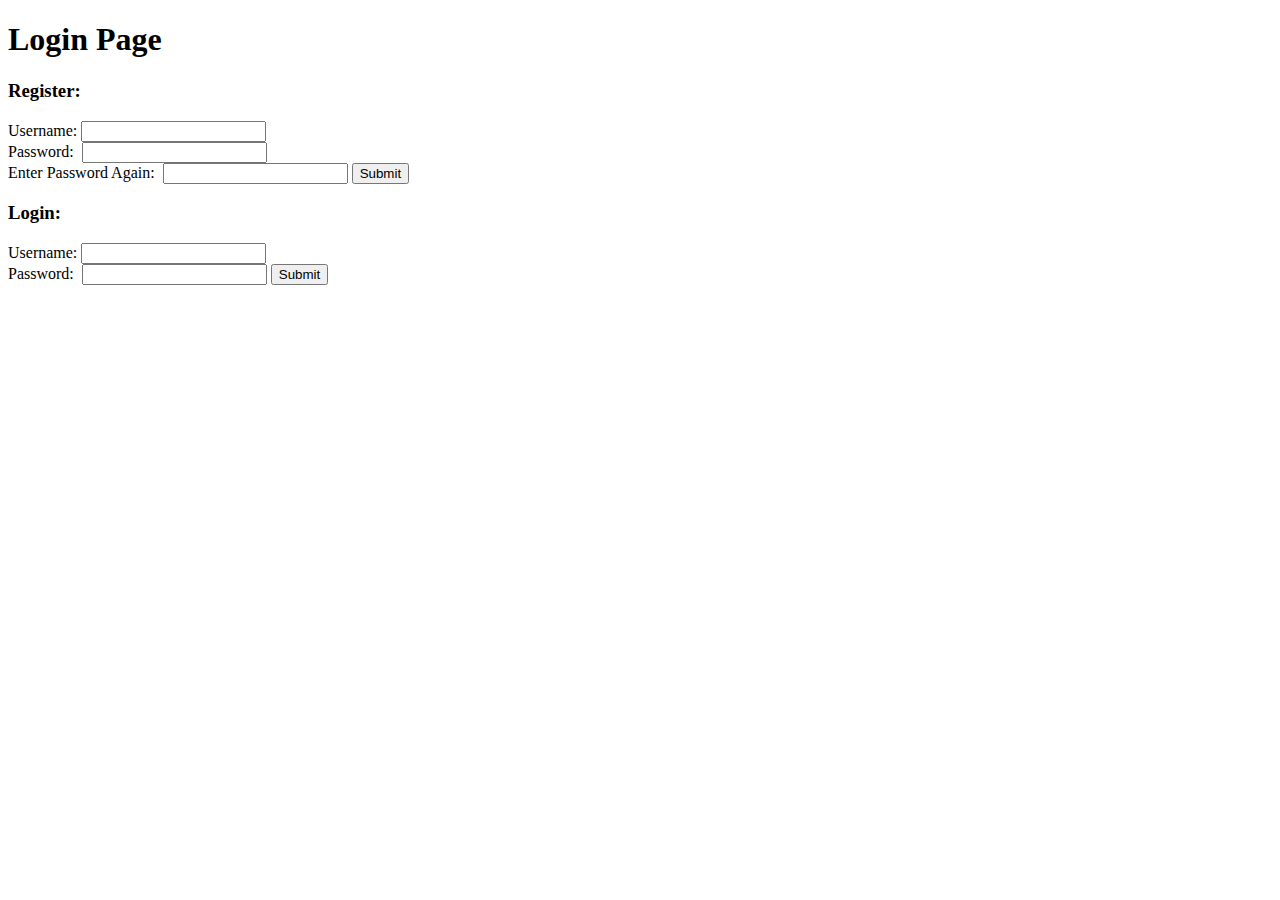
==== templates/index.html @ c3577b8e "- Made small fixes to app.py including some typo errors - Implemented registering and logging in - I" ====
<!DOCTYPE html>
<html lang="en">
  <head>
    <meta charset="UTF-8" />
    <meta name="viewport" content="width=device-width, initial-scale=1.0" />
    <title>Login Page</title>
  </head>
  <body>
    <h1>Login Page</h1>

    <h3>Register:</h3>
    <form
      action="/register"
      method="post"
      enctype="application/x-www-form-urlencoded"
    >
      <label
        >Username:
        <input id="registerUsername" type="text" name="username_reg" />
      </label>
      <br />
      <label
        >Password:&nbsp;
        <input id="registerPassword" type="password" name="password_reg" />
      </label>
      <br />
      <label
        >Enter Password Again:&nbsp;
        <input id="registerPassword_confirm" type="password" name="password_reg_2" />
      </label>
      <input type="submit" value="Submit" />
    </form>

    <h3>Login:</h3>
    <form
      action="/login"
      method="post"
      enctype="application/x-www-form-urlencoded"
    >
      <label
        >Username:
        <input id="loginUsername" type="text" name="username_login" />
      </label>
      <br />
      <label
        >Password:&nbsp;
        <input id="loginPassword" type="password" name="password_login" />
      </label>
      <input type="submit" value="Submit" />
    </form>
  </body>
</html>
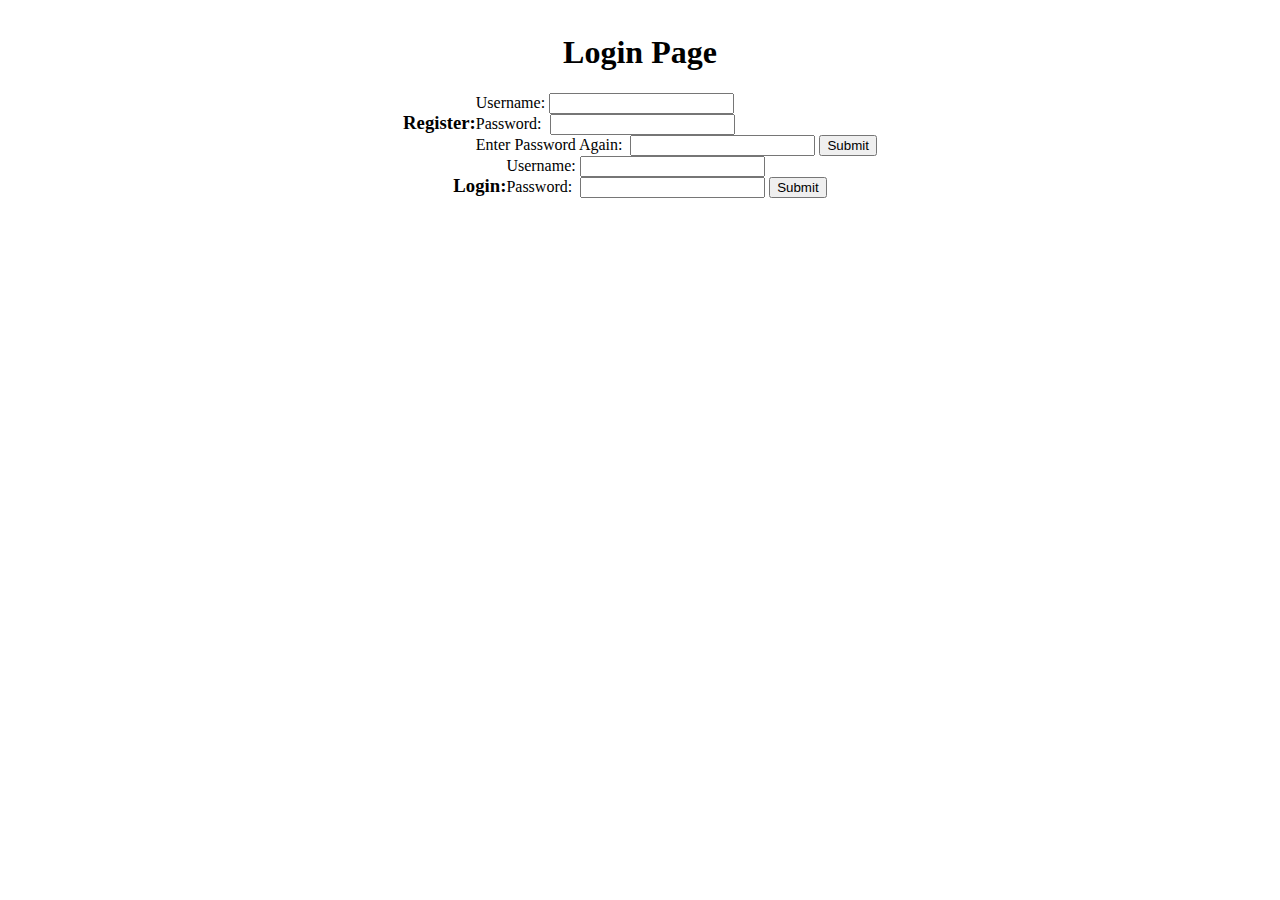
==== commit 58b2f3b2: "css" ====
--- a/templates/index.html
+++ b/templates/index.html
@@ -4,49 +4,58 @@
     <meta charset="UTF-8" />
     <meta name="viewport" content="width=device-width, initial-scale=1.0" />
     <title>Login Page</title>
+    <link rel="stylesheet" type="text/css" href="/static/login.css" />
   </head>
   <body>
-    <h1>Login Page</h1>
-
-    <h3>Register:</h3>
-    <form
-      action="/register"
-      method="post"
-      enctype="application/x-www-form-urlencoded"
-    >
-      <label
-        >Username:
-        <input id="registerUsername" type="text" name="username_reg" />
-      </label>
-      <br />
-      <label
-        >Password:&nbsp;
-        <input id="registerPassword" type="password" name="password_reg" />
-      </label>
-      <br />
-      <label
-        >Enter Password Again:&nbsp;
-        <input id="registerPassword_confirm" type="password" name="password_reg_2" />
-      </label>
-      <input type="submit" value="Submit" />
-    </form>
-
-    <h3>Login:</h3>
-    <form
-      action="/login"
-      method="post"
-      enctype="application/x-www-form-urlencoded"
-    >
-      <label
-        >Username:
-        <input id="loginUsername" type="text" name="username_login" />
-      </label>
-      <br />
-      <label
-        >Password:&nbsp;
-        <input id="loginPassword" type="password" name="password_login" />
-      </label>
-      <input type="submit" value="Submit" />
-    </form>
+    <div class="middle">
+      <h1>Login Page</h1>
+    </div>
+    <div class="middle">
+      <h3>Register:</h3>
+      <form
+        action="/register"
+        method="post"
+        enctype="application/x-www-form-urlencoded"
+      >
+        <label
+          >Username:
+          <input id="registerUsername" type="text" name="username_reg" />
+        </label>
+        <br />
+        <label
+          >Password:&nbsp;
+          <input id="registerPassword" type="password" name="password_reg" />
+        </label>
+        <br />
+        <label
+          >Enter Password Again:&nbsp;
+          <input
+            id="registerPassword_confirm"
+            type="password"
+            name="password_reg_2"
+          />
+        </label>
+        <input type="submit" value="Submit" />
+      </form>
+    </div>
+    <div class="middle">
+      <h3>Login:</h3>
+      <form
+        action="/login"
+        method="post"
+        enctype="application/x-www-form-urlencoded"
+      >
+        <label
+          >Username:
+          <input id="loginUsername" type="text" name="username_login" />
+        </label>
+        <br />
+        <label
+          >Password:&nbsp;
+          <input id="loginPassword" type="password" name="password_login" />
+        </label>
+        <input type="submit" value="Submit" />
+      </form>
+    </div>
   </body>
 </html>
--- a/static/login.css
+++ b/static/login.css
@@ -0,0 +1,6 @@
+.middle {
+    display: flex;
+    justify-content: center;
+    position: relative;
+    top: 5px;
+  }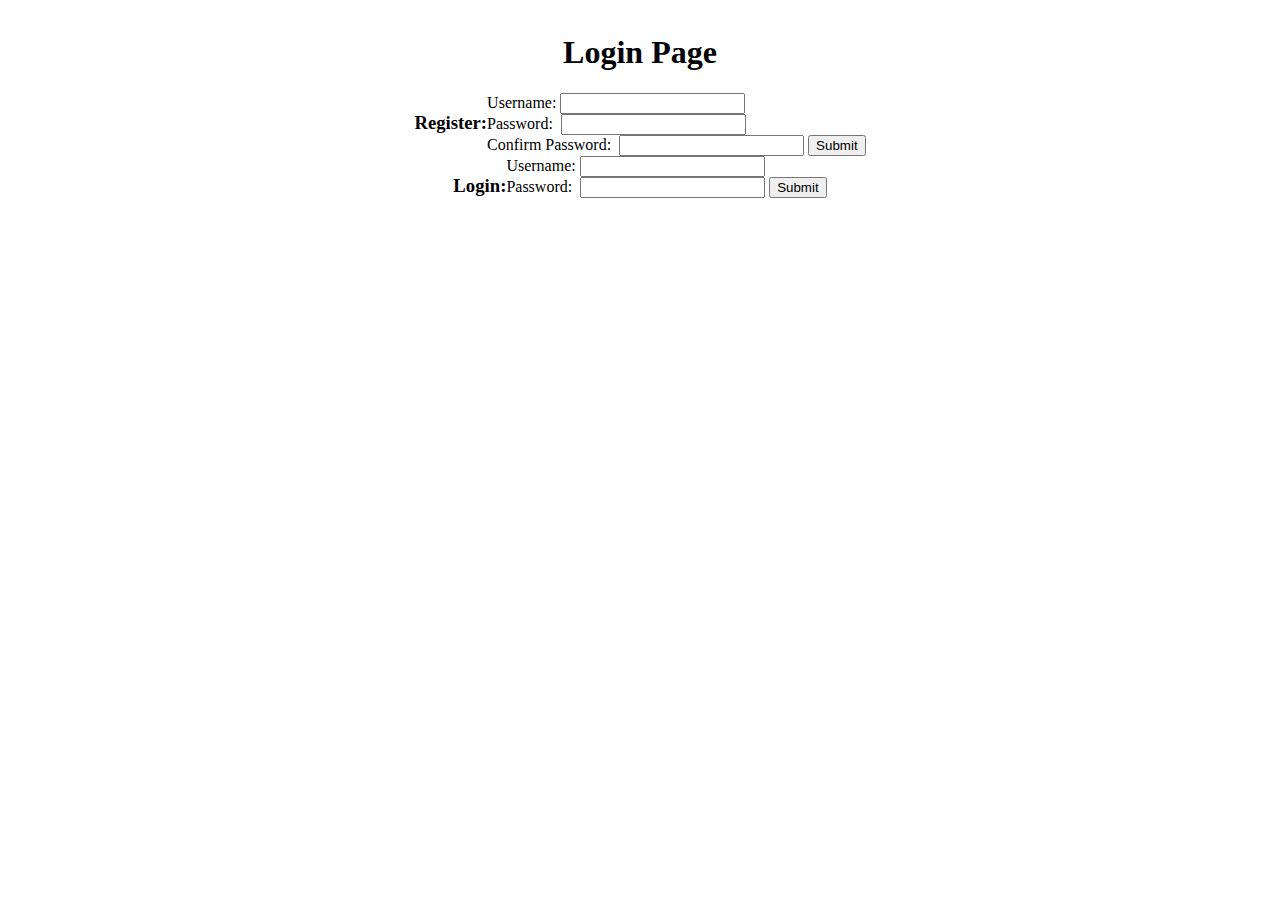
==== commit 22f4df44: "test" ====
--- a/templates/index.html
+++ b/templates/index.html
@@ -28,7 +28,7 @@
         </label>
         <br />
         <label
-          >Enter Password Again:&nbsp;
+          >Confirm Password:&nbsp;
           <input
             id="registerPassword_confirm"
             type="password"
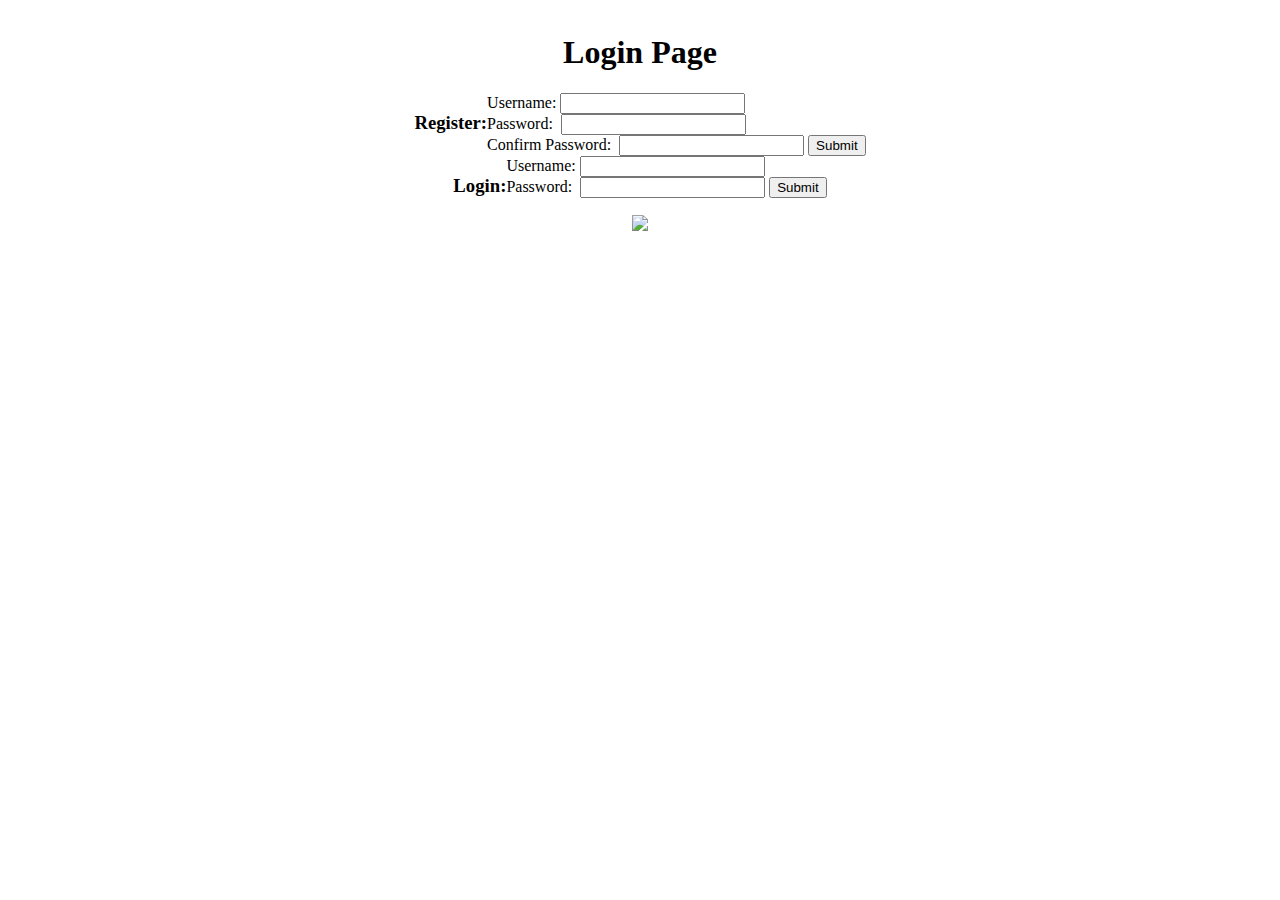
==== commit 8c55a1b8: "image works" ====
--- a/templates/index.html
+++ b/templates/index.html
@@ -4,7 +4,7 @@
     <meta charset="UTF-8" />
     <meta name="viewport" content="width=device-width, initial-scale=1.0" />
     <title>Login Page</title>
-    <link rel="stylesheet" type="text/css" href="/static/login.css" />
+    <link rel="stylesheet" href="/static/login.css" />
   </head>
   <body>
     <div class="middle">
@@ -57,5 +57,8 @@
         <input type="submit" value="Submit" />
       </form>
     </div>
+    <div class="middle">
+      <img src="static/yo.jpg" class="image" />
+    </div>
   </body>
 </html>
--- a/static/login.css
+++ b/static/login.css
@@ -3,4 +3,9 @@
     justify-content: center;
     position: relative;
     top: 5px;
-  }+  }
+
+  .image {
+    max-width: 15%;
+    height: auto;
+}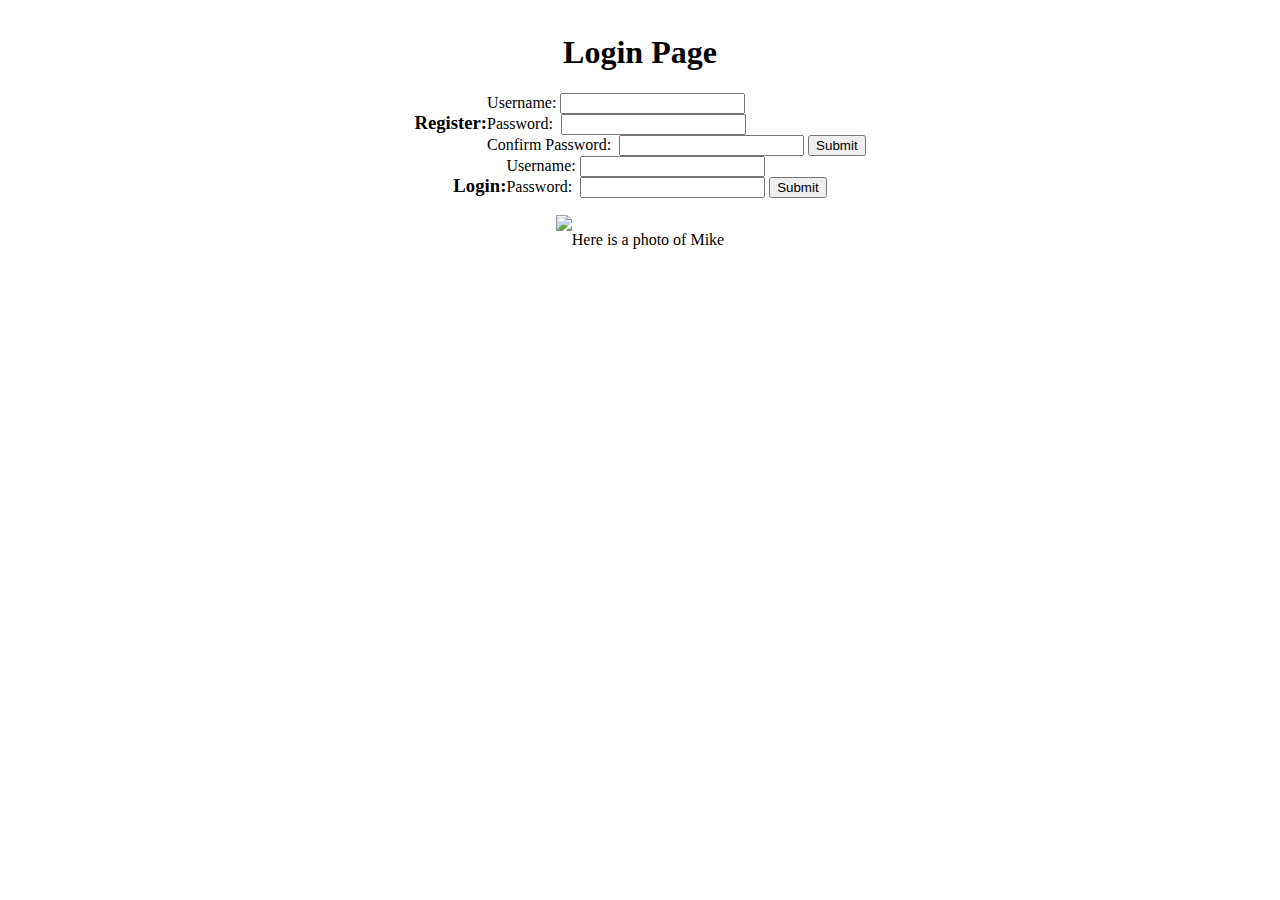
==== commit c3f8f8c9: "home support files" ====
--- a/templates/index.html
+++ b/templates/index.html
@@ -6,7 +6,7 @@
     <title>Login Page</title>
     <link rel="stylesheet" href="/static/login.css" />
   </head>
-  <body>
+  <body onload="hello();">
     <div class="middle">
       <h1>Login Page</h1>
     </div>
@@ -59,6 +59,8 @@
     </div>
     <div class="middle">
       <img src="static/yo.jpg" class="image" />
+      <p id="welcome"></p>
     </div>
+    <script src="/static/login.js"></script>
   </body>
 </html>
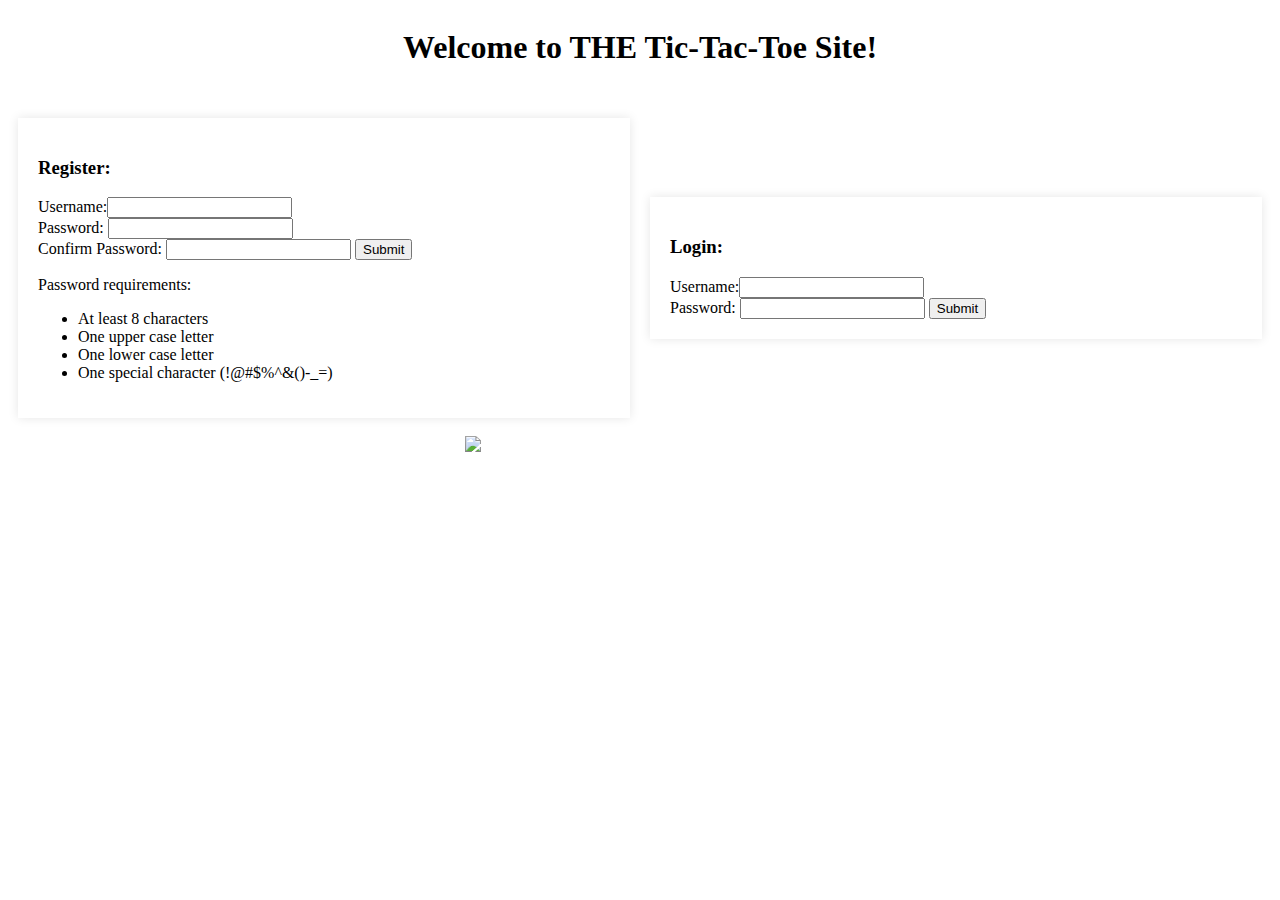
==== commit 0c91231b: "login page changes" ====
--- a/templates/index.html
+++ b/templates/index.html
@@ -1,66 +1,45 @@
 <!DOCTYPE html>
 <html lang="en">
-  <head>
+<head>
     <meta charset="UTF-8" />
     <meta name="viewport" content="width=device-width, initial-scale=1.0" />
     <title>Login Page</title>
     <link rel="stylesheet" href="/static/login.css" />
-  </head>
-  <body onload="hello();">
+</head>
+<body>
     <div class="middle">
-      <h1>Login Page</h1>
+        <h1>Welcome to THE Tic-Tac-Toe Site!</h1>
+    </div>
+    <div class="form-container">
+        <div class="form-section">
+            <h3>Register:</h3>
+            <form action="/register" method="post" enctype="application/x-www-form-urlencoded">
+                <label>Username:<input id="registerUsername" type="text" name="username_reg" /></label><br>
+                <label>Password:&nbsp;<input id="registerPassword" type="password" name="password_reg" /></label><br>
+                <label>Confirm Password:&nbsp;<input id="registerPassword_confirm" type="password" name="password_reg_2" /></label>
+                <input type="submit" value="Submit" />
+            </form>
+            <p>Password requirements:</p>
+            <ul>
+              <li>At least 8 characters</li>
+              <li>One upper case letter</li>
+              <li>One lower case letter</li>
+              <li>One special character (!@#$%^&()-_=)</li>
+            </ul>
+        </div>
+        <div class="form-section">
+            <h3>Login:</h3>
+            <form action="/login" method="post" enctype="application/x-www-form-urlencoded">
+                <label>Username:<input id="loginUsername" type="text" name="username_login" /></label><br>
+                <label>Password:&nbsp;<input id="loginPassword" type="password" name="password_login" /></label>
+                <input type="submit" value="Submit" />
+            </form>
+        </div>
     </div>
     <div class="middle">
-      <h3>Register:</h3>
-      <form
-        action="/register"
-        method="post"
-        enctype="application/x-www-form-urlencoded"
-      >
-        <label
-          >Username:
-          <input id="registerUsername" type="text" name="username_reg" />
-        </label>
-        <br />
-        <label
-          >Password:&nbsp;
-          <input id="registerPassword" type="password" name="password_reg" />
-        </label>
-        <br />
-        <label
-          >Confirm Password:&nbsp;
-          <input
-            id="registerPassword_confirm"
-            type="password"
-            name="password_reg_2"
-          />
-        </label>
-        <input type="submit" value="Submit" />
-      </form>
-    </div>
-    <div class="middle">
-      <h3>Login:</h3>
-      <form
-        action="/login"
-        method="post"
-        enctype="application/x-www-form-urlencoded"
-      >
-        <label
-          >Username:
-          <input id="loginUsername" type="text" name="username_login" />
-        </label>
-        <br />
-        <label
-          >Password:&nbsp;
-          <input id="loginPassword" type="password" name="password_login" />
-        </label>
-        <input type="submit" value="Submit" />
-      </form>
-    </div>
-    <div class="middle">
-      <img src="static/yo.jpg" class="image" />
-      <p id="welcome"></p>
+        <img src="static/thebob.gif" class="image" />
+        <p id="welcome"></p>
     </div>
     <script src="/static/login.js"></script>
-  </body>
-</html>
+</body>
+</html>--- a/static/login.css
+++ b/static/login.css
@@ -1,11 +1,24 @@
-.middle {
-    display: flex;
-    justify-content: center;
-    position: relative;
-    top: 5px;
-  }
-
-  .image {
-    max-width: 15%;
-    height: auto;
+.middle, .form-container {
+  display: flex;
+  justify-content: center;
+  align-items: center;
+}
+
+.form-container {
+  flex-direction: row; 
+  width: 100%; 
+  margin-top: 20px;
+}
+
+.form-section {
+  flex: 1; 
+  padding: 20px; 
+  box-shadow: 0 0 10px rgba(0, 0, 0, 0.1); 
+  margin: 10px; 
+  /* background-color: seagreen; */
+}
+
+.image {
+  width: 350px; 
+  height: auto;
 }